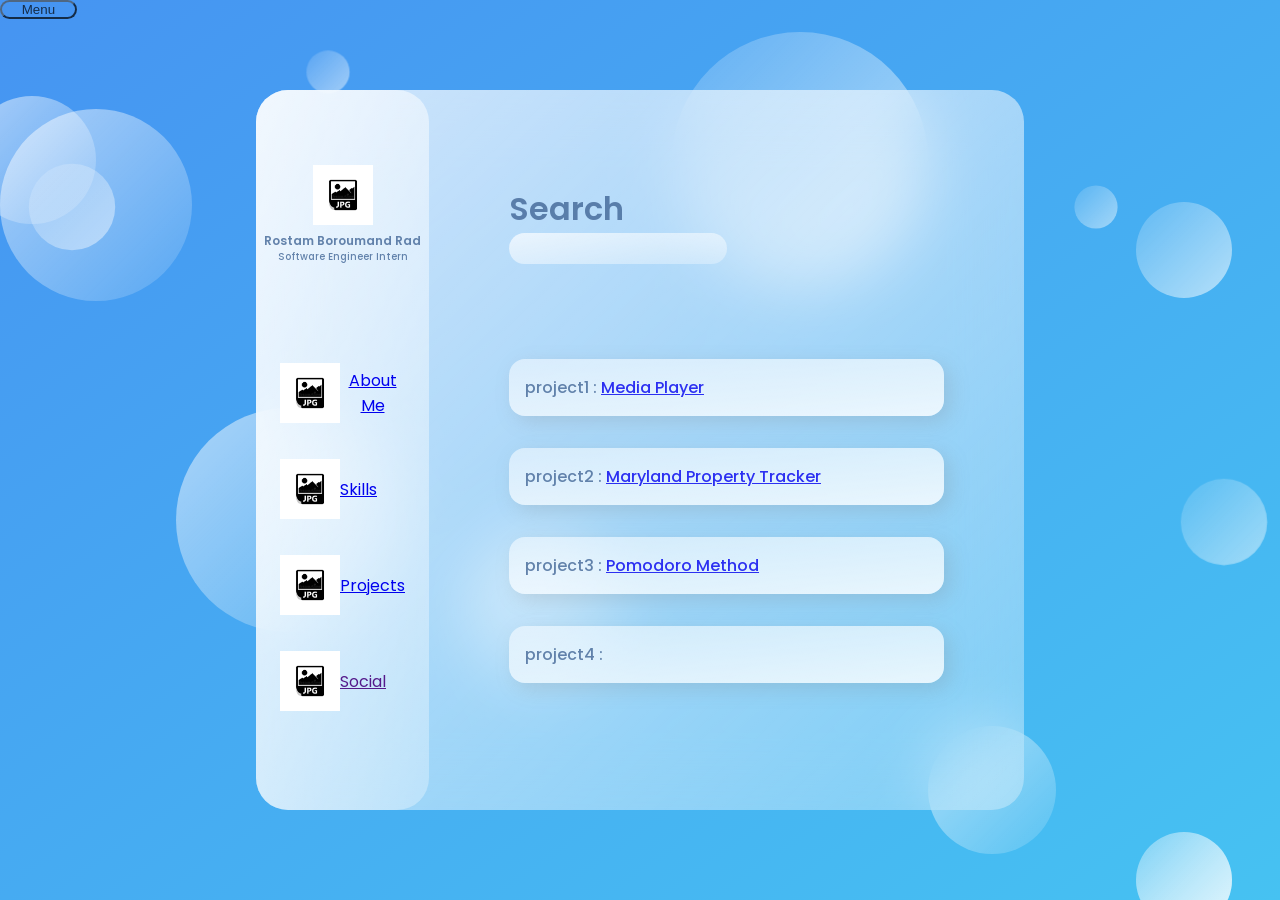
==== projects.html @ d3800aa5 "Add files via upload" ====
<!DOCTYPE html>
<html lang="en">
  <head>
    <meta charset="UTF-8" />
    <meta name="viewport" content="width=device-width, initial-scale=1.0" />
    <title>Glass Website</title>
    <link rel="preconnect" href="https://fonts.gstatic.com" />
    <link
      href="https://fonts.googleapis.com/css2?family=Poppins:wght@400;500;700&display=swap"
      rel="stylesheet"
    />
    <link rel="stylesheet" href="Skills.css" />
  </head>
  <body>
    <div id="mySidenav" class="sidenav">
      <a href="javascript:void(0)" class="closebtn" onclick="closeNav()">&times;</a>
      <a href="aboutme.html">About Me</a>
      <a href="skills.html">Skills</a>
      <a href="projects.html">Projects</a>
      <a href="">Social</a>
  </div>
  
  <button style="opacity:0.7;width:6%;border-radius:2rem;background-color:Transparent;position:absolute;;top:1;cursor:pointer;" onclick="openNav() ">Menu</button>
  
  <script>
  function openNav() {
    document.getElementById("mySidenav").style.width = "200px";
    document.getElementById("main").style.marginLeft = "200px";
  }

  function closeNav() {
    document.getElementById("mySidenav").style.width = "0";
    document.getElementById("main").style.marginLeft = "0";
  }
  </script>
    <main>
      <section class="glass">
        <div class="dashboard">
          <div class="user">
            <img src="logo.png" alt="" width= 60 height = 60>
            <h3>Rostam Boroumand Rad</h3>
            <p>Software Engineer Intern</p>
          </div>
          <div class="links">
            <div class="link">
              <img src="logo.png" alt="" width= 60 height = 60>
              <a href="aboutme.html">About Me</a>
            </div>
            <div class="link">
              <img src="logo.png" alt="" width= 60 height = 60>
              <a href="skills.html">Skills</a>
            </div>
            <div class="link">
              <img src="logo.png" alt="" width= 60 height = 60>
              <a href="projects.html">Projects</a>
            </div>
            <div class="link">
              <img src="logo.png" alt="" width= 60 height = 60>
              <a href="">Social</a>
            </div>
          </div>
        </div>
        <div class="skills">
          <div class="status">
            <h1>Search</h1>
            <input type="text" />
          </div>
          <div class="cards">
            <div class="card">
              <p>project1 :  <a href="https://github.com/Rostam-Rad/mediaPlayer">Media Player</a></p>
            </div>
            <div class="card">
              <p>project2 : <a href="https://github.com/Rostam-Rad/mdPropertyTracker">Maryland Property Tracker</a></p>
            </div>
            <div class="card">
              <p>project3 : <a href="https://github.com/Rostam-Rad/pomodoroMethod">Pomodoro Method</a></p>
            </div>
            <div class="card">
              <p>project4 : </p>
            </div>
          </div>
        </section>
      </main>
      <div id="background-wrap">
        <div class="circle1"></div>
        <div class="circle2"></div>
        <div class="circle3"></div>
        <div class="circle4"></div>
        <div class="circle5"></div>
        <div class="circle6"></div>
        <div class="circle7"></div>
        <div class="circle8"></div>
        <div class="circle9"></div>
        <div class="circle10"></div>
        <div class="circle11"></div>
        <div class="circle12"></div>
        <div class="circle13"></div>
        <div class="circle10"></div>
        </div>
    </body>
  </html>
---- Skills.css ----
* {
  margin: 0;
  padding: 0;
  box-sizing: border-box;
}

h1 {
  color: #426696;
  font-weight: 600;
  font-size: 2rem;
  opacity: 0.8;
}
h2{
  color: #658ec6;
  font-weight: 500;
  font-size: 1rem;

  opacity: 0.8;
}

h3 {
  color: #426696;
  font-weight: 600;
  opacity: 0.8;
}
 
p {
  color: #426696;
  font-weight: 500;
  font-size: 1rem;

  opacity: 0.8;
}
main {
  font-family: "Poppins", sans-serif;
  min-height: 100vh;
  background: linear-gradient(to left top, #46c2f2, #4694f2);
  display: flex;
  align-items: center;
  justify-content: center;
}

.glass {
  background: white;
  min-height: 80vh;
  width: 60%;
  background: linear-gradient(
    to right bottom,
    rgba(255, 255, 255, 0.75),
    rgba(255, 255, 255, 0.3)
    );
  border-radius: 2rem;
  z-index: 2;
  backdrop-filter: blur(2rem);
  display: flex;
}
.circle1,
.circle2,
.circle3,
.circle5,
.circle7,
.circle13 {
  background: white;
  background: linear-gradient(
    to right bottom,
    rgba(255, 255, 255, 0.55),
    rgba(255, 255, 255, 0.1)
    );
    height: 20rem;
    width: 20rem;
    position: fixed;
    border-radius: 50%;

}


.circle6,
.circle8,
.circle10,
.circle14{
  background: white;
  background: linear-gradient(
    to left top,
    rgba(255, 255, 255, 0.6),
    rgba(255, 255, 255, 0.15)
    );
  height: 20rem;
  width: 20rem;
  position: fixed;
  border-radius: 50%;

}

.circle4,
.circle9,
.circle11,
.circle12{
  background: linear-gradient(
    to left top,
    rgba(255, 255, 255, 0.5),
    rgba(255, 255, 255, 0.1)
    );
  height: 9rem;
  width: 9rem;
  position: fixed;
  border-radius: 50%;

}
.dashboard {
  flex: 1;
  display: flex;
  flex-direction: column;
  align-items: center;
  justify-content: space-evenly;
  text-align: center;
  background: linear-gradient(
    to right bottom,
    rgba(255, 255, 255, 0.7),
    rgba(255, 255, 255, 0.3)
  );
  border-radius: 2rem;
}
.dashboard h3{
  font-size: 0.75rem;
}
.dashboard p{
    font-size: 0.6rem;
}

.link {
  display: flex;
  align-items: center;
  padding: .75rem;
  margin: .75rem;
}
.link h2 {
  padding: 0rem 2rem;
}

.skills {
  flex: 3;
}

.status {
  margin-bottom: 3rem;
}

.status input {
  background: linear-gradient(
    to right bottom,
    rgba(255, 255, 255, 0.7),
    rgba(255, 255, 255, 0.3)
  );
  border: none;
  width: 50%;
  padding: 0.5rem;
  border-radius: 2rem;
}

.skills {
  margin: 5rem;
  display: flex;
  flex-direction: column;
  justify-content: space-evenly;
}

.card {
  display: flex;
  background: linear-gradient(
    to left top,
    rgba(255, 255, 255, 0.8),
    rgba(255, 255, 255, 0.5)
  );
  border-radius: 1rem;
  margin: 2rem 0rem;
  padding: 1rem;
  box-shadow: 6px 6px 20px rgba(122, 122, 122, 0.212);
  justify-content: flex-start;

}
.card-info{
  margin: 25px auto;
  padding: 2px;
  width: 80%;
  max-width: 500px;
  border: 2.5px solid #426696;
  height: 20px;
  border-radius: 2rem;
}
.pythonProgress{
    height: 100%;
    width: 0%;
    background-color:#426696;
    animation: fill-bar1 3s normal;
    animation-fill-mode: forwards;
    border-radius: 2rem;

}
.cppProgress{
    height: 100%;
    width: 0%;
    background-color:#426696;
    animation: fill-bar2 3s normal;
    animation-fill-mode: forwards;
    border-radius: 2rem;

}
.htmlProgress{
    height: 100%;
    width: 0%;
    background-color:#426696;
    animation: fill-bar3 3s normal;
    animation-fill-mode: forwards;
    border-radius: 2rem;

}
.cssProgress{
    height: 100%;
    width: 0%;
    background-color:#426696;
    animation: fill-bar4 3s normal;
    animation-fill-mode: forwards;
    border-radius: 2rem;


}
#background-wrap {
  bottom: 0;
	left: 0;
	right: 0;
	top: 0;

}
@keyframes fill-bar1 {
  from {width: 0%;}
  to {width: 95%;}
}
@keyframes fill-bar2 {
  from {width: 0%;}
  to {width: 100%;}
}
@keyframes fill-bar3 {
  from {width: 0%;}
  to {width: 85%;}
}
@keyframes fill-bar4 {
  from {width: 0%;}
  to {width: 80%;}
}

@-webkit-keyframes animateBubble {
    0% {
        margin-top: 1000px;
    }
    100% {
        margin-top: -100%;
    }
}

@-moz-keyframes animateBubble {
    0% {
        margin-top: 1000px;
    }
    100% {
        margin-top: -100%;
    }
}

@keyframes animateBubble {
    0% {
        margin-top: 1000px;
    }
    100% {
        margin-top: -100%;
    }
}

@-webkit-keyframes sideWays {
    0% {
        margin-left:0px;
    }
    100% {
        margin-left:50px;
    }
}

@-moz-keyframes sideWays {
    0% {
        margin-left:0px;
    }
    100% {
        margin-left:50px;
    }
}

@keyframes sideWays {
    0% {
        margin-left:0px;
    }
    100% {
        margin-left:50px;
    }
}

/* ANIMATIONS */

.circle1 {
    -webkit-animation: animateBubble 25s linear infinite, sideWays 2s ease-in-out infinite alternate;
	-moz-animation: animateBubble 25s linear infinite, sideWays 2s ease-in-out infinite alternate;
	animation: animateBubble 25s linear infinite, sideWays 2s ease-in-out infinite alternate;

	left: -5%;
	top: 5%;

	-webkit-transform: scale(0.6);
	-moz-transform: scale(0.6);
	transform: scale(0.6);
}

.circle2 {
    -webkit-animation: animateBubble 20s linear infinite, sideWays 4s ease-in-out infinite alternate;
	-moz-animation: animateBubble 20s linear infinite, sideWays 4s ease-in-out infinite alternate;
	animation: animateBubble 20s linear infinite, sideWays 4s ease-in-out infinite alternate;

	left: -10%;
	top: 0%;

	-webkit-transform: scale(0.4);
	-moz-transform: scale(0.4);
	transform: scale(0.4);
}

.circle3 {
    -webkit-animation: animateBubble 28s linear infinite, sideWays 2s ease-in-out infinite alternate;
	-moz-animation: animateBubble 28s linear infinite, sideWays 2s ease-in-out infinite alternate;
	animation: animateBubble 28s linear infinite, sideWays 2s ease-in-out infinite alternate;

	left: 10%;
	top: 40%;

	-webkit-transform: scale(0.7);
	-moz-transform: scale(0.7);
	transform: scale(0.7);
}

.circle4 {
    -webkit-animation: animateBubble 22s linear infinite, sideWays 3s ease-in-out infinite alternate;
	-moz-animation: animateBubble 22s linear infinite, sideWays 3s ease-in-out infinite alternate;
	animation: animateBubble 22s linear infinite, sideWays 3s ease-in-out infinite alternate;

	left: 20%;
	top: 0;

	-webkit-transform: scale(0.3);
	-moz-transform: scale(0.3);
	transform: scale(0.3);
}

.circle5 {
    -webkit-animation: animateBubble 29s linear infinite, sideWays 4s ease-in-out infinite alternate;
	-moz-animation: animateBubble 29s linear infinite, sideWays 4s ease-in-out infinite alternate;
	animation: animateBubble 29s linear infinite, sideWays 4s ease-in-out infinite alternate;

	left: 30%;
	top: 50%;

	-webkit-transform: scale(0.5);
	-moz-transform: scale(0.5);
	transform: scale(0.5);
}

.circle6 {
    -webkit-animation: animateBubble 21s linear infinite, sideWays 2s ease-in-out infinite alternate;
	-moz-animation: animateBubble 21s linear infinite, sideWays 2s ease-in-out infinite alternate;
	animation: animateBubble 21s linear infinite, sideWays 2s ease-in-out infinite alternate;

	left: 50%;
	top: 0;

	-webkit-transform: scale(0.8);
	-moz-transform: scale(0.8);
	transform: scale(0.8);
}

.circle7 {
    -webkit-animation: animateBubble 20s linear infinite, sideWays 2s ease-in-out infinite alternate;
	-moz-animation: animateBubble 20s linear infinite, sideWays 2s ease-in-out infinite alternate;
	animation: animateBubble 20s linear infinite, sideWays 2s ease-in-out infinite alternate;

	left: 65%;
	top: 70%;

	-webkit-transform: scale(0.4);
	-moz-transform: scale(0.4);
	transform: scale(0.4);
}

.circle8 {
    -webkit-animation: animateBubble 22s linear infinite, sideWays 3s ease-in-out infinite alternate;
	-moz-animation: animateBubble 22s linear infinite, sideWays 3s ease-in-out infinite alternate;
	animation: animateBubble 22s linear infinite, sideWays 3s ease-in-out infinite alternate;

	left: 80%;
	top: 10%;

	-webkit-transform: scale(0.3);
	-moz-transform: scale(0.3);
	transform: scale(0.3);
}

.circle9 {
    -webkit-animation: animateBubble 29s linear infinite, sideWays 4s ease-in-out infinite alternate;
	-moz-animation: animateBubble 29s linear infinite, sideWays 4s ease-in-out infinite alternate;
	animation: animateBubble 29s linear infinite, sideWays 4s ease-in-out infinite alternate;

	left: 90%;
	top: 50%;

	-webkit-transform: scale(0.6);
	-moz-transform: scale(0.6);
	transform: scale(0.6);
}

.circle10 {
    -webkit-animation: animateBubble 26s linear infinite, sideWays 2s ease-in-out infinite alternate;
	-moz-animation: animateBubble 26s linear infinite, sideWays 2s ease-in-out infinite alternate;
	animation: animateBubble 26s linear infinite, sideWays 2s ease-in-out infinite alternate;

	left: 80%;
	top: 80%;

	-webkit-transform: scale(0.3);
	-moz-transform: scale(0.3);
	transform: scale(0.3);
}
.circle11 {
    -webkit-animation: animateBubble 18s linear infinite, sideWays 5s ease-in-out infinite alternate;
	-moz-animation: animateBubble 17s linear infinite, sideWays 2s ease-in-out infinite alternate;
	animation: animateBubble 19s linear infinite, sideWays 2s ease-in-out infinite alternate;

	left: 0%;
	top: 15%;

	-webkit-transform: scale(0.6);
	-moz-transform: scale(0.6);
	transform: scale(0.6);

}
.circle12 {
    -webkit-animation: animateBubble 23s linear infinite, sideWays 3s ease-in-out infinite alternate;
	-moz-animation: animateBubble 23s linear infinite, sideWays 3s ease-in-out infinite alternate;
	animation: animateBubble 23s linear infinite, sideWays 3s ease-in-out infinite alternate;

	left: 80%;
	top: 15%;

	-webkit-transform: scale(0.3);
	-moz-transform: scale(0.3);
	transform: scale(0.3);
}
.circle13 {
    -webkit-animation: animateBubble 10s linear infinite, sideWays 5s ease-in-out infinite alternate;
	-moz-animation: animateBubble 10s linear infinite, sideWays 5s ease-in-out infinite alternate;
	animation: animateBubble 10s linear infinite, sideWays 5s ease-in-out infinite alternate;

	left: 95%;
	top: 80%;

	-webkit-transform: scale(0.5);
	-moz-transform: scale(0.5);
	transform: scale(0.5);
}
.circle14 {
    -webkit-animation: animateBubble 32s linear infinite, sideWays 2s ease-in-out infinite alternate;
	-moz-animation: animateBubble 32s linear infinite, sideWays 2s ease-in-out infinite alternate;
	animation: animateBubble 32s linear infinite, sideWays 2s ease-in-out infinite alternate;

	left: 20%;
	top: 40%;

	-webkit-transform: scale(0.4);
	-moz-transform: scale(0.4);
	transform: scale(0.4);
}
/* OBJECTS */

.circle {
    -webkit-border-radius: 50%;
	-moz-border-radius: 50%;
	border-radius: 50%;

  background: linear-gradient(
    to left top,
    rgba(255, 255, 255, 0.7),
    rgba(255, 255, 255, 0.2)
    );
  height: 20rem;
  width: 20rem;
  position: absolute;
  background-color:Transparent
}

.circle:after {
    background: -moz-radial-gradient(center, ellipse cover,  rgba(255,255,255,0.5) 0%, rgba(255,255,255,0) 70%); /* FF3.6+ */
    background: -webkit-gradient(radial, center center, 0px, center center, 100%, color-stop(0%,rgba(255,255,255,0.5)), color-stop(70%,rgba(255,255,255,0)));
    background: -webkit-radial-gradient(center, ellipse cover,  rgba(255,255,255,0.5) 0%,rgba(255,255,255,0) 70%);
    background: -o-radial-gradient(center, ellipse cover,  rgba(255,255,255,0.5) 0%,rgba(255,255,255,0) 70%);
    background: -ms-radial-gradient(center, ellipse cover,  rgba(255,255,255,0.5) 0%,rgba(255,255,255,0) 70%);
    background: radial-gradient(ellipse at center,  rgba(255,255,255,0.5) 0%,rgba(255,255,255,0) 70%);
    filter: progid:DXImageTransform.Microsoft.gradient( startColorstr='#80ffffff', endColorstr='#00ffffff',GradientType=1 );
	-webkit-border-radius: 50%;
	-moz-border-radius: 50%;
	border-radius: 50%;
	content: "";
    height: 180px;
	left: 10px;
	position: absolute;
	width: 180px;
}
.sidenav {
  font-family: "Poppins", sans-serif;
  align-items: initial;
  flex-direction: column;
  height: 100%; /* 100% Full-height */
  width: 0; /* 0 width - change this with JavaScript */
  position: fixed; /* Stay in place */
  z-index: 1; /* Stay on top */
  top: 1; /* Stay at the top */
  left: 0;
  border-radius: 0rem 1rem 1rem 0rem;

  background: linear-gradient(
    to right bottom,
    rgba(255, 255, 255, 0.7),
    rgba(255, 255, 255, 0.6)
    );
  overflow-x: hidden; /* Disable horizontal scroll */
  padding-top: 60px; /* Place content 60px from the top */
  transition: 0.5s; /* 0.5 second transition effect to slide in the sidenav */
}

/* The navigation menu links */
.sidenav a {
  padding: 8px 8px 8px 32px;
  text-decoration: none;
  font-size: 25px;
  color: #426696;
  display: block;
  transition: 0.3s;

}

/* When you mouse over the navigation links, change their color */
.sidenav a:hover {
  color: #f1f1f1;
}

/* Position and style the close button (top right corner) */
.sidenav .closebtn {
  position: absolute;
  top: 0;
  right: 25px;
  font-size: 36px;
  margin-left: 50px;
}

/* Style page content - use this if you want to push the page content to the right when you open the side navigation */
#main {
  transition: margin-left .5s;
  padding: 20px;
}

/* On smaller screens, where height is less than 450px, change the style of the sidenav (less padding and a smaller font size) */
@media screen and (max-height: 450px) {
  .sidenav {padding-top: 15px;}
  .sidenav a {font-size: 18px;}
}

/*
.progress1 {
  background: linear-gradient(to right top,  #46c2f2, #4694f2);
  width: 100%;
  height: 25%;
  border-radius: 1rem;
  position: relative;
  overflow: hidden;
}
.progress1::after {
  content: "";
  width: 100%;
  height: 100%;
  background: rgb(204,204,204);
  position: absolute;
  left: 75%;
}
.progress2{
  background: linear-gradient(to right top,  #46c2f2, #4694f2);
  width: 100%;
  height: 25%;
  border-radius: 1rem;
  position: relative ;
  overflow: hidden;
}
.progress2::after {
  content: "";
  width: 100%;
  height: 100%;
  background: rgb(204,204,204);
  position: absolute;
  left: 75%;
}
.progress3 {
  background: linear-gradient(to right top,  #46c2f2, #4694f2);
  display: block;
  height: 2px;
  border-radius: 1px solid rgba(0, 0, 0, 0.3);
  border-radius: 3px;
  overflow: hidden;
  position: relative;
}
.progress3 span {
  height: 2px;
  float: left;
  background: #2187e7;
}
.html{
  width: 90%

}
.progress4 {
  background: linear-gradient(to right top,  #46c2f2, #4694f2);
  width: 100%;
  height: 25%;
  border-radius: 1rem;
  position: relative;
  overflow: hidden;
}
.progress3::after {
  content: "";
  width: 100%;
  height: 100%;
  background: rgb(204,204,204);
  position: absolute;
  left: 75%;
}
 */
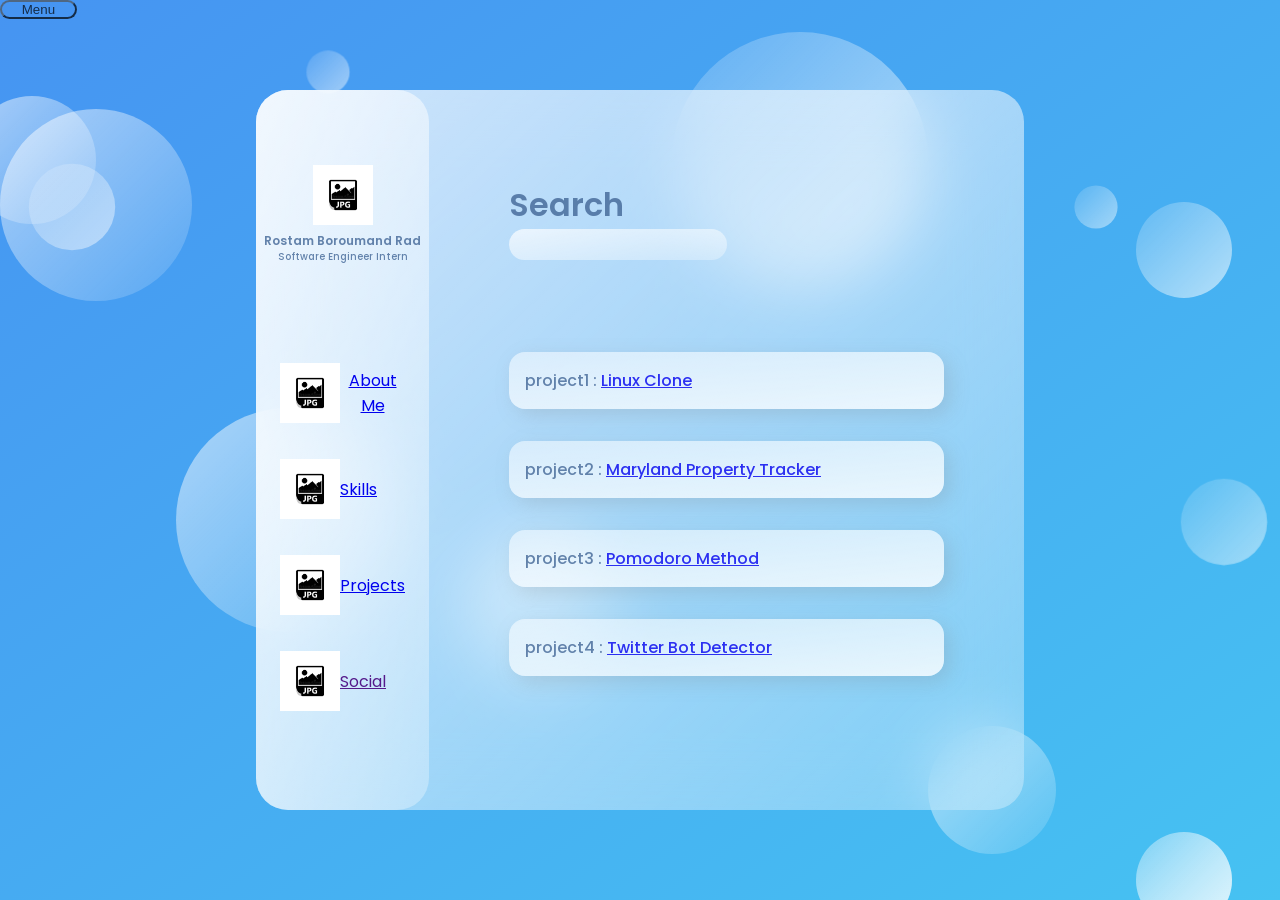
==== commit 994ce9fd: "Update projects.html" ====
--- a/projects.html
+++ b/projects.html
@@ -67,7 +67,7 @@
           </div>
           <div class="cards">
             <div class="card">
-              <p>project1 :  <a href="https://github.com/Rostam-Rad/mediaPlayer">Media Player</a></p>
+              <p>project1 :  <a href="https://github.com/Rostam-Rad/-nix-shell">Linux Clone</a></p>
             </div>
             <div class="card">
               <p>project2 : <a href="https://github.com/Rostam-Rad/mdPropertyTracker">Maryland Property Tracker</a></p>
@@ -76,7 +76,7 @@
               <p>project3 : <a href="https://github.com/Rostam-Rad/pomodoroMethod">Pomodoro Method</a></p>
             </div>
             <div class="card">
-              <p>project4 : </p>
+              <p>project4 : <a href="https://github.com/Rostam-Rad/twitterBotDetector">Twitter Bot Detector</p>
             </div>
           </div>
         </section>
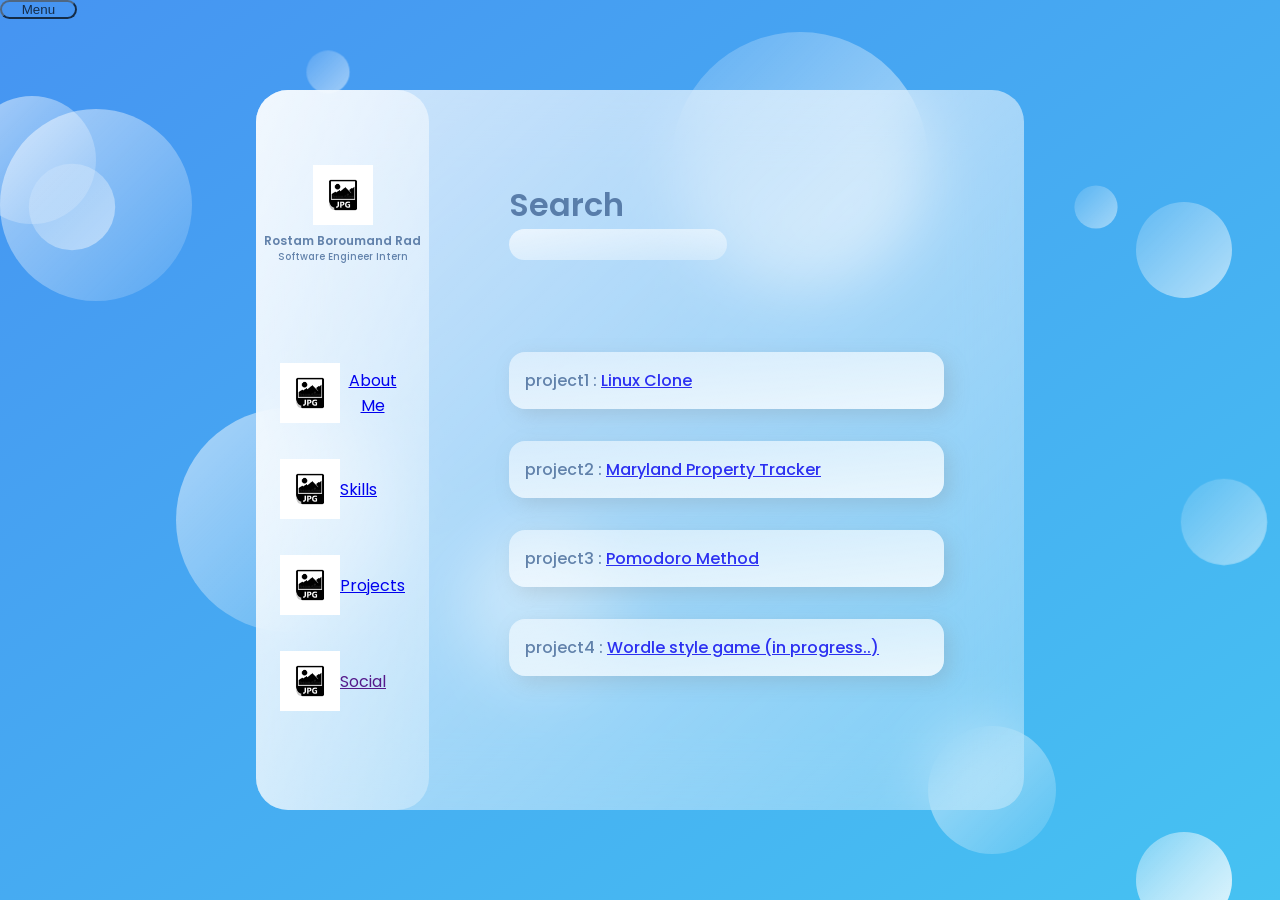
==== commit 739d9661: "Update projects.html" ====
--- a/projects.html
+++ b/projects.html
@@ -76,7 +76,7 @@
               <p>project3 : <a href="https://github.com/Rostam-Rad/pomodoroMethod">Pomodoro Method</a></p>
             </div>
             <div class="card">
-              <p>project4 : <a href="https://github.com/Rostam-Rad/twitterBotDetector">Twitter Bot Detector</p>
+              <p>project4 : <a href="https://github.com/Rostam-Rad/twitterBotDetector">Wordle style game (in progress..)</p>
             </div>
           </div>
         </section>
